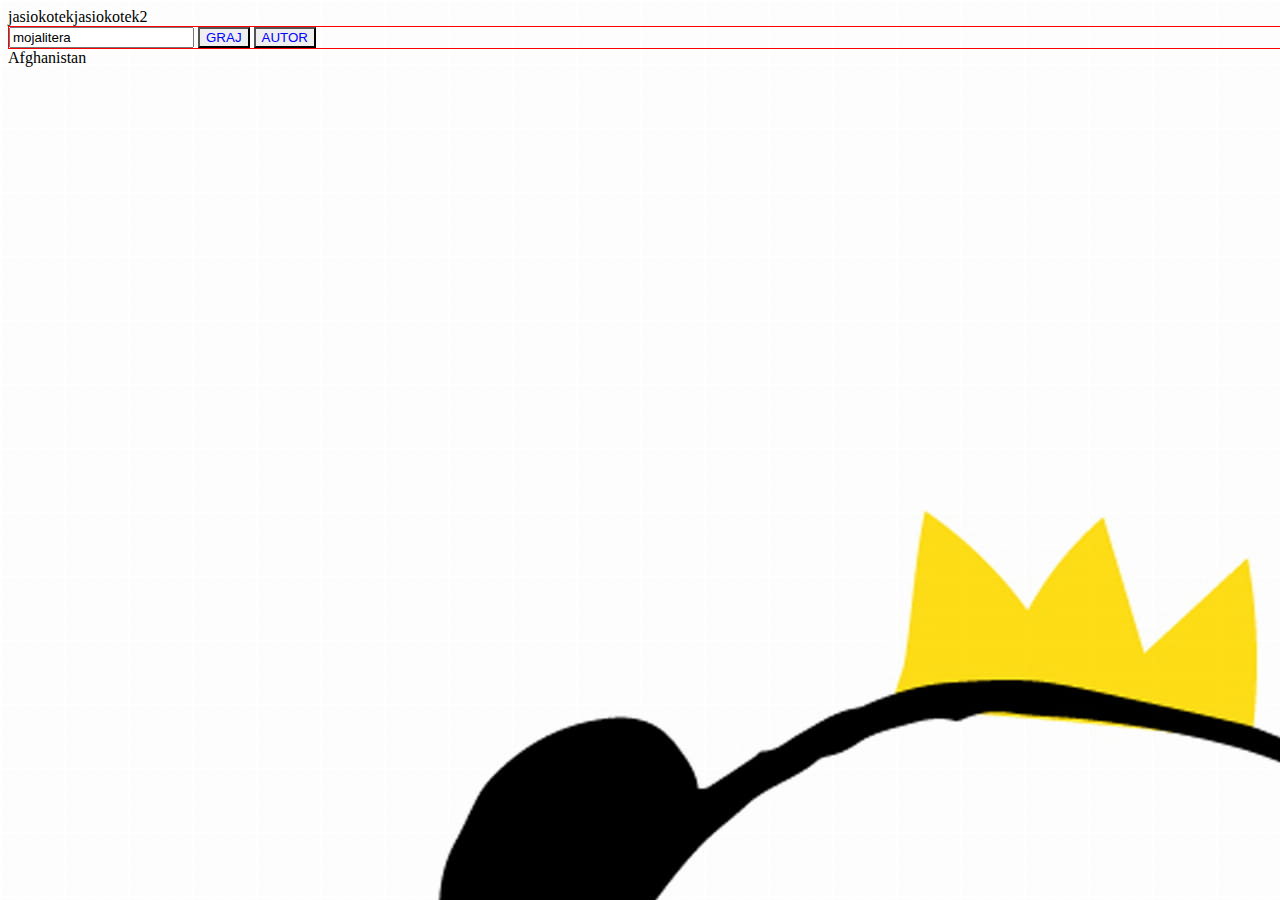
==== kf.htm @ 74cc11ab "Zad2" ====
<!doctype html>
 	<!-- 
 		CSS JS JSON PETLE TWORZENIE ELEMENTOW WKLADANIE ELEMENTOW SPRAWDZENIE TEKSTU ETC 

	WIEDZA : 
	https://www.w3schools.com/js/js_htmldom_eventlistener.asp

	KOLO FORTUNY
	
	tło pod spodem (css background image, background position , background size)
	dwa przyciski tworzone funkcją Start Game : jeden start drugie Autor 
	Start zaczyna gre A
	Autor : Fixed div szer/wys 60% 60% , prawy gorny rog zamknij, z informacją o autorze imie nazwisko numer albumu cos od siebie :)


	
	


 	-->

	<html>
	<head>
		<meta charset="UTF-8"/>
		<link rel="stylesheet" type="text/css" href="style.css"/>

	</head>
	<body>

		</div>
			<div id="wrap">
				<input type="text" placeholder="wpisz litere" id="wpisz_litere" value="mojalitera"/>
				<button id="graj">GRAJ</button>
				<button id= "Autor">AUTOR</button>
			</div>
		
		<div id="panstwa"></div>

		<script type="text/javascript" src="countries.js"></script>		
		<script type="text/javascript" src="fortuna.js"></script>
	</body>
	</html>
---- style.css ----
body { 
    height:100%;
    width:100%; 
    background-image:url('panda.jpg');
}

#wrap
{
    position: relative;
    float: left;
    width: 100%;
    height: 100%;
    border: solid 1px red;

}

button
{   
    color: blue;
    box-sizing: inherit;
    background-size: 50px 50px;
    box-shadow: lawngreen;

}

button:hover {
    background-color: #2EE59D;
    box-shadow: 0px 15px 20px rgba(46, 229, 157, 0.4);
  }
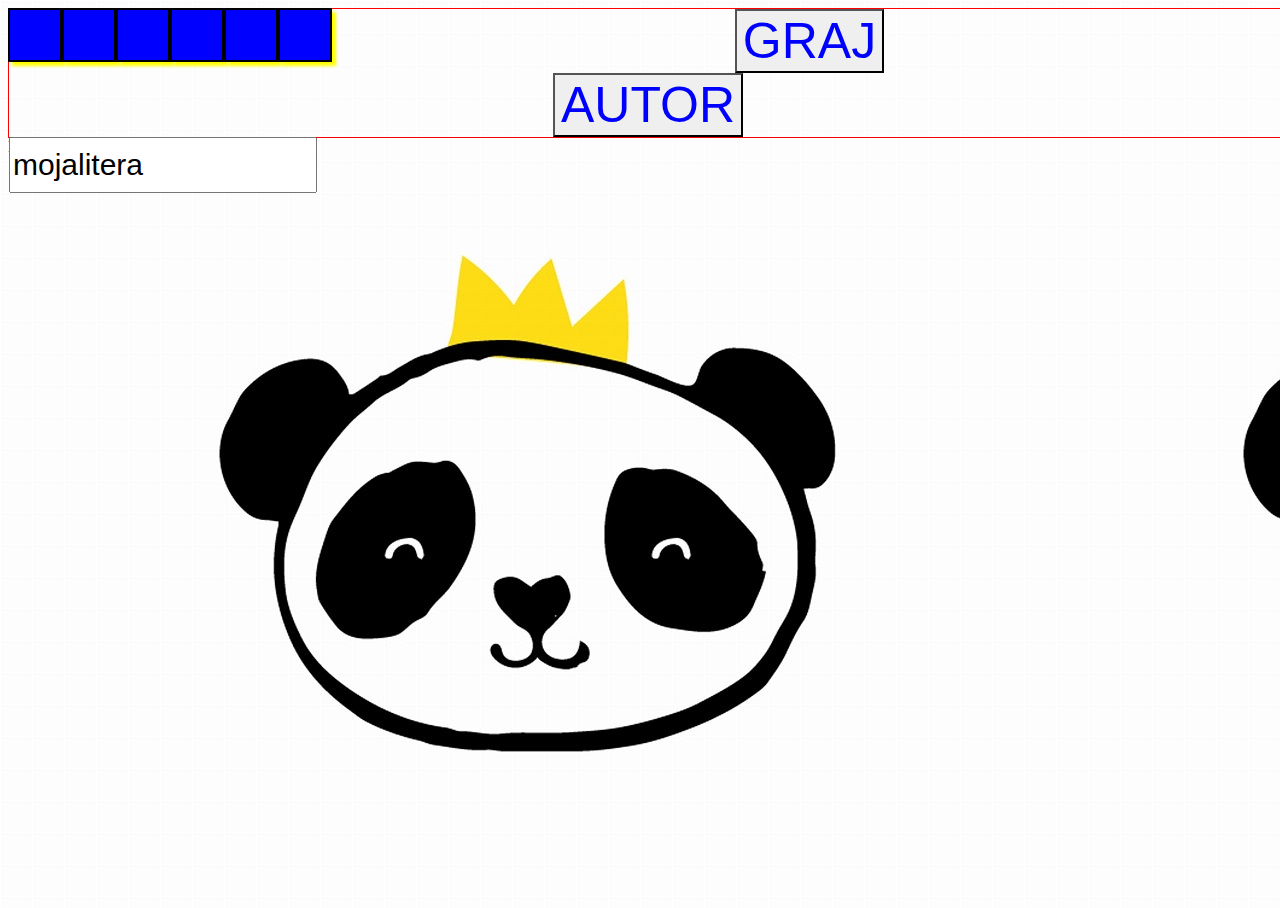
==== commit fea45d0e: "intermediate commit" ====
--- a/kf.htm
+++ b/kf.htm
@@ -23,18 +23,19 @@
 	<head>
 		<meta charset="UTF-8"/>
 		<link rel="stylesheet" type="text/css" href="style.css"/>
-
 	</head>
 	<body>
+		<div id="wrap">
+			<button id="graj">GRAJ</button>
+			<button id= "Autor">AUTOR</button>
+			<input type="text" placeholder="wpisz litere" id="wpisz_litere" value="mojalitera"/>
+		</div>
 
+		<div id="panstwa"></div>
+
+		<div id="okno_autor">Karolina Maciejewska 215808
+			<button id="zamknij_okno">ZAMKNIJ</button>
 		</div>
-			<div id="wrap">
-				<input type="text" placeholder="wpisz litere" id="wpisz_litere" value="mojalitera"/>
-				<button id="graj">GRAJ</button>
-				<button id= "Autor">AUTOR</button>
-			</div>
-		
-		<div id="panstwa"></div>
 
 		<script type="text/javascript" src="countries.js"></script>		
 		<script type="text/javascript" src="fortuna.js"></script>
--- a/style.css
+++ b/style.css
@@ -1,29 +1,88 @@
+html{
+    width: 100%;
+    height: 100%;
+}
+
 body { 
     height:100%;
-    width:100%; 
+    width:100%;
     background-image:url('panda.jpg');
+    background-size: auto;
 }
 
 #wrap
 {
-    position: relative;
-    float: left;
-    width: 100%;
-    height: 100%;
+    position: center;
     border: solid 1px red;
+}
 
+#wpisz_litere
+{
+    width: 300px;
+    height:50px;
+    font-size: 30px;
+    position: absolute;
+    margin: auto;
+}
+
+#haslo
+{
+    color: #2EE59D;
 }
 
 button
 {   
+    margin: auto auto;
     color: blue;
     box-sizing: inherit;
     background-size: 50px 50px;
     box-shadow: lawngreen;
+    position: relative;
+    font-size: 50px;
+    display: block;
+}
 
+#sprawdz
+{
+    position: relative;
+    float: left;
+    background-size: 50px 50px;
 }
+
+span
+{
+    margin: auto;
+    float: left;
+    border: solid 2px black;
+    width: 50px;
+    height: 50px;
+    font-size: 40px;
+    text-align: center;
+    color:blue;
+    background-color:blue;
+    box-shadow: 4px 4px 3px yellow;
+}
+
+
 
 button:hover {
     background-color: #2EE59D;
     box-shadow: 0px 15px 20px rgba(46, 229, 157, 0.4);
-  }
+}
+
+#okno_autor
+{
+    float: bottom;
+    height: 60%;
+    width: 60%;
+    position: fixed;
+    display: none;
+    margin: auto;
+}
+
+#okno_autor button {
+    color: black;
+    position: absolute;
+    top: 0;
+    right: 0;
+}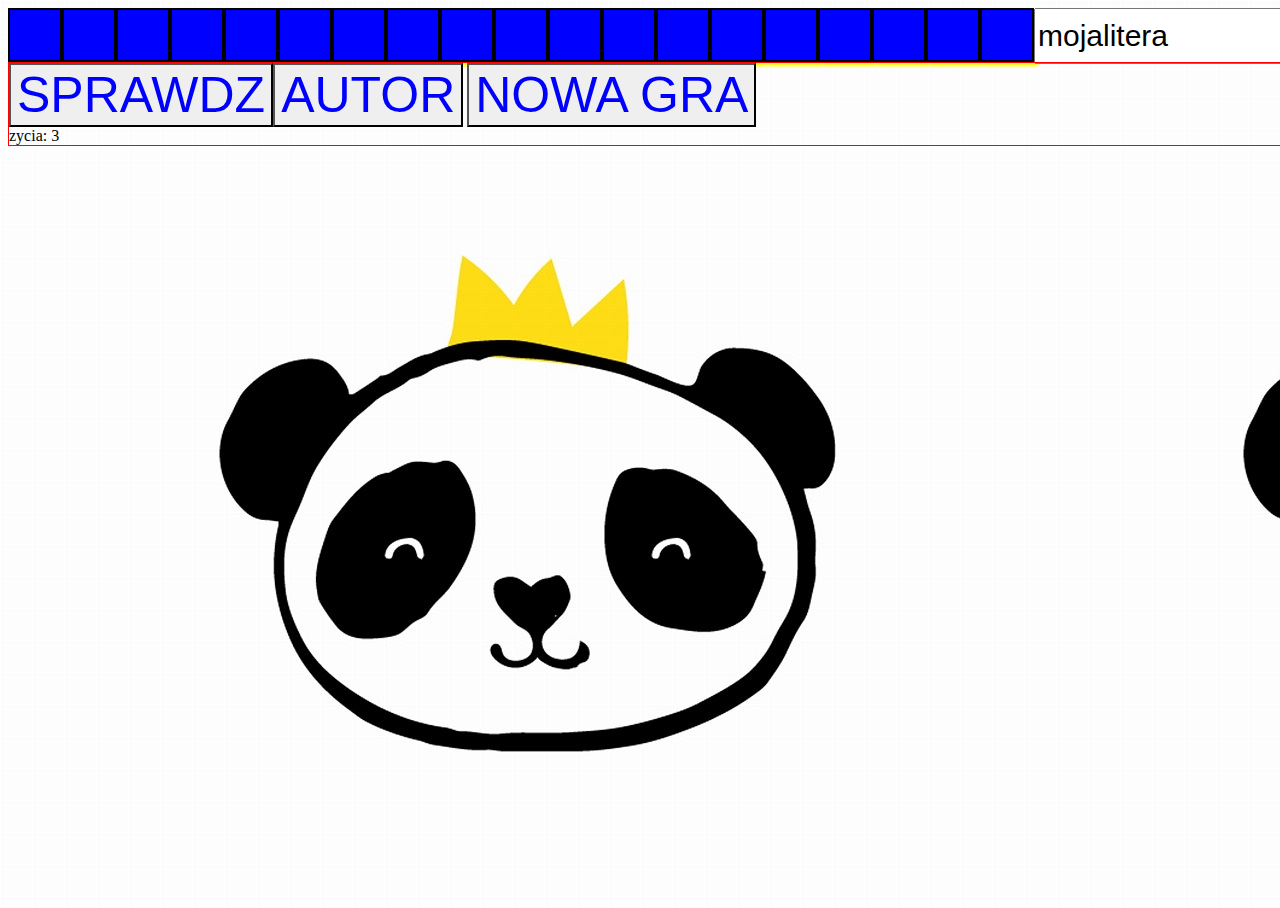
==== commit 79e4aad8: "Wyswietlanie zyc" ====
--- a/kf.htm
+++ b/kf.htm
@@ -12,11 +12,6 @@
 	Start zaczyna gre A
 	Autor : Fixed div szer/wys 60% 60% , prawy gorny rog zamknij, z informacją o autorze imie nazwisko numer albumu cos od siebie :)
 
-
-	
-	
-
-
  	-->
 
 	<html>
@@ -25,15 +20,18 @@
 		<link rel="stylesheet" type="text/css" href="style.css"/>
 	</head>
 	<body>
+		<input type="text" placeholder="wpisz litere" id="wpisz_litere" value="mojalitera"/>
+		
 		<div id="wrap">
-			<button id="graj">GRAJ</button>
+			<button id="sprawdz">SPRAWDZ</button>
 			<button id= "Autor">AUTOR</button>
-			<input type="text" placeholder="wpisz litere" id="wpisz_litere" value="mojalitera"/>
+			<button id= "Nowa_gra">NOWA GRA</button>
+			<div id="liczba_zyc"></div>
 		</div>
 
 		<div id="panstwa"></div>
 
-		<div id="okno_autor">Karolina Maciejewska 215808
+		<div id="okno_autor">Karolina Maciejewska nr indeksu 215808 oraz 180101
 			<button id="zamknij_okno">ZAMKNIJ</button>
 		</div>
 
--- a/style.css
+++ b/style.css
@@ -12,8 +12,11 @@
 
 #wrap
 {
-    position: center;
-    border: solid 1px red;
+    position: relative;
+    float: left;
+    width: 100%;
+    border: 1px solid red;
+    display: inline;
 }
 
 #wpisz_litere
@@ -30,16 +33,16 @@
     color: #2EE59D;
 }
 
+
 button
 {   
-    margin: auto auto;
     color: blue;
     box-sizing: inherit;
     background-size: 50px 50px;
     box-shadow: lawngreen;
     position: relative;
     font-size: 50px;
-    display: block;
+    display: inline;
 }
 
 #sprawdz
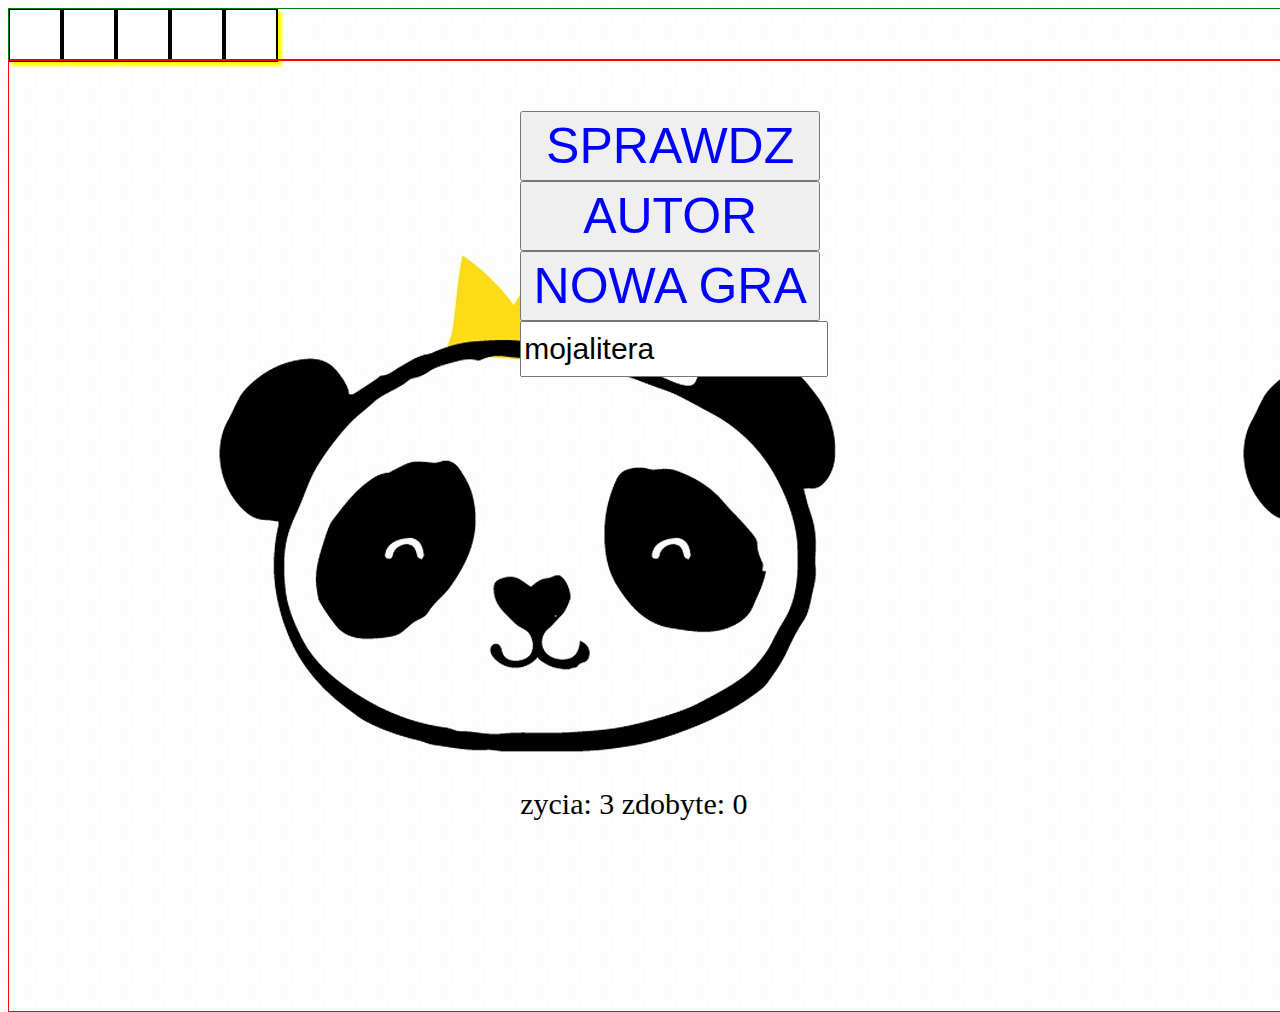
==== commit 3fa00495: "przyciski na srodku" ====
--- a/kf.htm
+++ b/kf.htm
@@ -20,12 +20,12 @@
 		<link rel="stylesheet" type="text/css" href="style.css"/>
 	</head>
 	<body>
-		<input type="text" placeholder="wpisz litere" id="wpisz_litere" value="mojalitera"/>
-		
+		<div id="window_text"></div>
 		<div id="wrap">
 			<button id="sprawdz">SPRAWDZ</button>
 			<button id= "Autor">AUTOR</button>
 			<button id= "Nowa_gra">NOWA GRA</button>
+			<input type="text" placeholder="wpisz litere" id="wpisz_litere" value="mojalitera"/>
 			<div id="liczba_zyc"></div>
 		</div>
 
--- a/style.css
+++ b/style.css
@@ -12,11 +12,10 @@
 
 #wrap
 {
+    padding-top: 50px;
     position: relative;
-    float: left;
-    width: 100%;
     border: 1px solid red;
-    display: inline;
+    height: 100%;
 }
 
 #wpisz_litere
@@ -24,33 +23,24 @@
     width: 300px;
     height:50px;
     font-size: 30px;
-    position: absolute;
+    left: 40%;
+    position: relative;
     margin: auto;
 }
-
-#haslo
-{
-    color: #2EE59D;
-}
-
 
 button
 {   
     color: blue;
-    box-sizing: inherit;
-    background-size: 50px 50px;
+    size: 200px 200px;
     box-shadow: lawngreen;
     position: relative;
     font-size: 50px;
-    display: inline;
+    display: block;
+    height:70px;
+    width:300px;
+    left: 40%
 }
 
-#sprawdz
-{
-    position: relative;
-    float: left;
-    background-size: 50px 50px;
-}
 
 span
 {
@@ -62,7 +52,7 @@
     font-size: 40px;
     text-align: center;
     color:blue;
-    background-color:blue;
+    background-color:white;
     box-shadow: 4px 4px 3px yellow;
 }
 
@@ -88,4 +78,20 @@
     position: absolute;
     top: 0;
     right: 0;
+}
+
+#window_text
+{
+    border: 1px solid green;
+    position: relative;
+    width:100%;
+    height:50px;
+}
+
+#liczba_zyc
+{
+    position: absolute;
+    left: 40%;
+    bottom: 20%;
+    font-size: 30px;
 }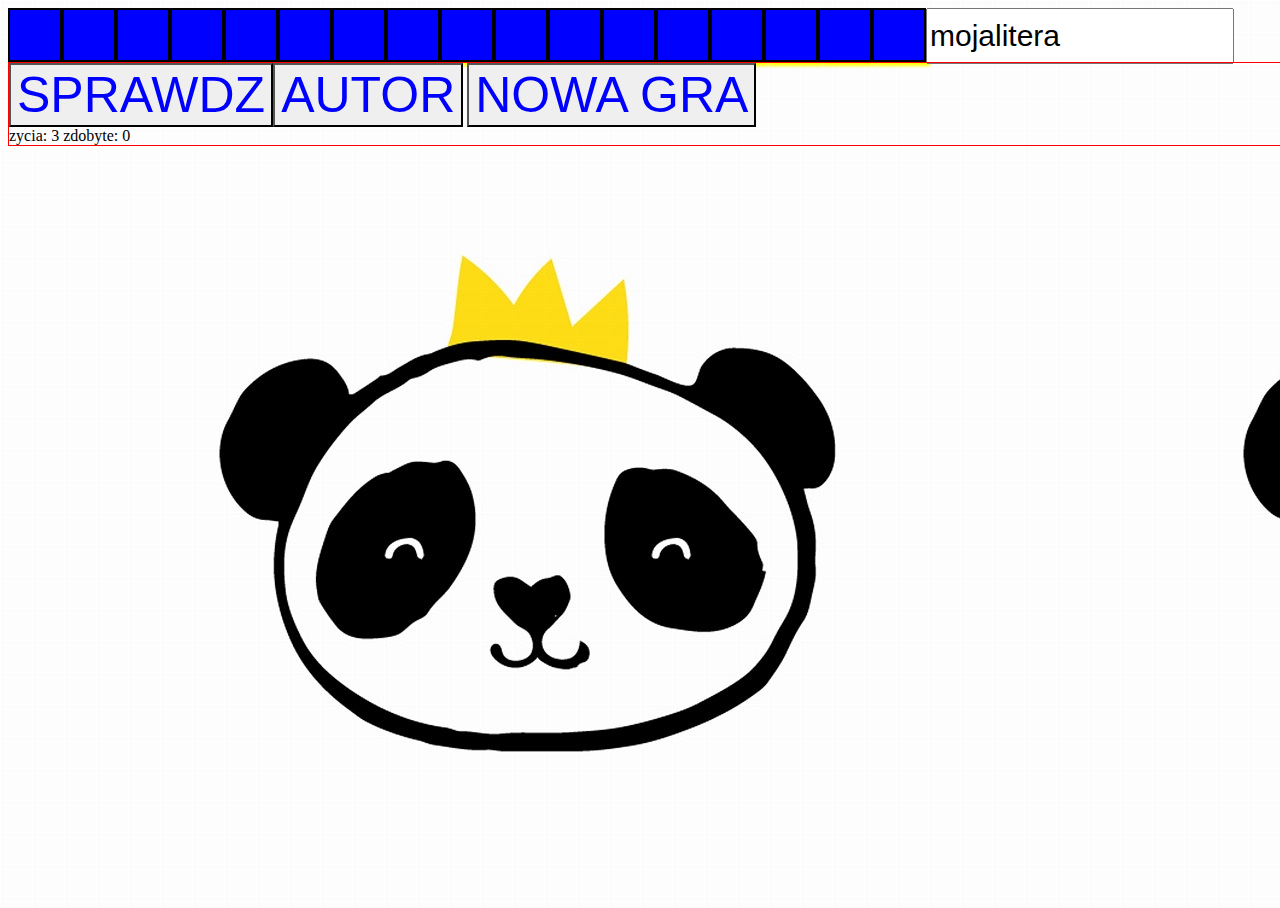
==== commit f452dbd4: "Revert "przyciski na srodku"" ====
--- a/kf.htm
+++ b/kf.htm
@@ -20,12 +20,12 @@
 		<link rel="stylesheet" type="text/css" href="style.css"/>
 	</head>
 	<body>
-		<div id="window_text"></div>
+		<input type="text" placeholder="wpisz litere" id="wpisz_litere" value="mojalitera"/>
+		
 		<div id="wrap">
 			<button id="sprawdz">SPRAWDZ</button>
 			<button id= "Autor">AUTOR</button>
 			<button id= "Nowa_gra">NOWA GRA</button>
-			<input type="text" placeholder="wpisz litere" id="wpisz_litere" value="mojalitera"/>
 			<div id="liczba_zyc"></div>
 		</div>
 
--- a/style.css
+++ b/style.css
@@ -12,10 +12,11 @@
 
 #wrap
 {
-    padding-top: 50px;
     position: relative;
+    float: left;
+    width: 100%;
     border: 1px solid red;
-    height: 100%;
+    display: inline;
 }
 
 #wpisz_litere
@@ -23,24 +24,33 @@
     width: 300px;
     height:50px;
     font-size: 30px;
-    left: 40%;
-    position: relative;
+    position: absolute;
     margin: auto;
 }
+
+#haslo
+{
+    color: #2EE59D;
+}
+
 
 button
 {   
     color: blue;
-    size: 200px 200px;
+    box-sizing: inherit;
+    background-size: 50px 50px;
     box-shadow: lawngreen;
     position: relative;
     font-size: 50px;
-    display: block;
-    height:70px;
-    width:300px;
-    left: 40%
+    display: inline;
 }
 
+#sprawdz
+{
+    position: relative;
+    float: left;
+    background-size: 50px 50px;
+}
 
 span
 {
@@ -52,7 +62,7 @@
     font-size: 40px;
     text-align: center;
     color:blue;
-    background-color:white;
+    background-color:blue;
     box-shadow: 4px 4px 3px yellow;
 }
 
@@ -78,20 +88,4 @@
     position: absolute;
     top: 0;
     right: 0;
-}
-
-#window_text
-{
-    border: 1px solid green;
-    position: relative;
-    width:100%;
-    height:50px;
-}
-
-#liczba_zyc
-{
-    position: absolute;
-    left: 40%;
-    bottom: 20%;
-    font-size: 30px;
 }